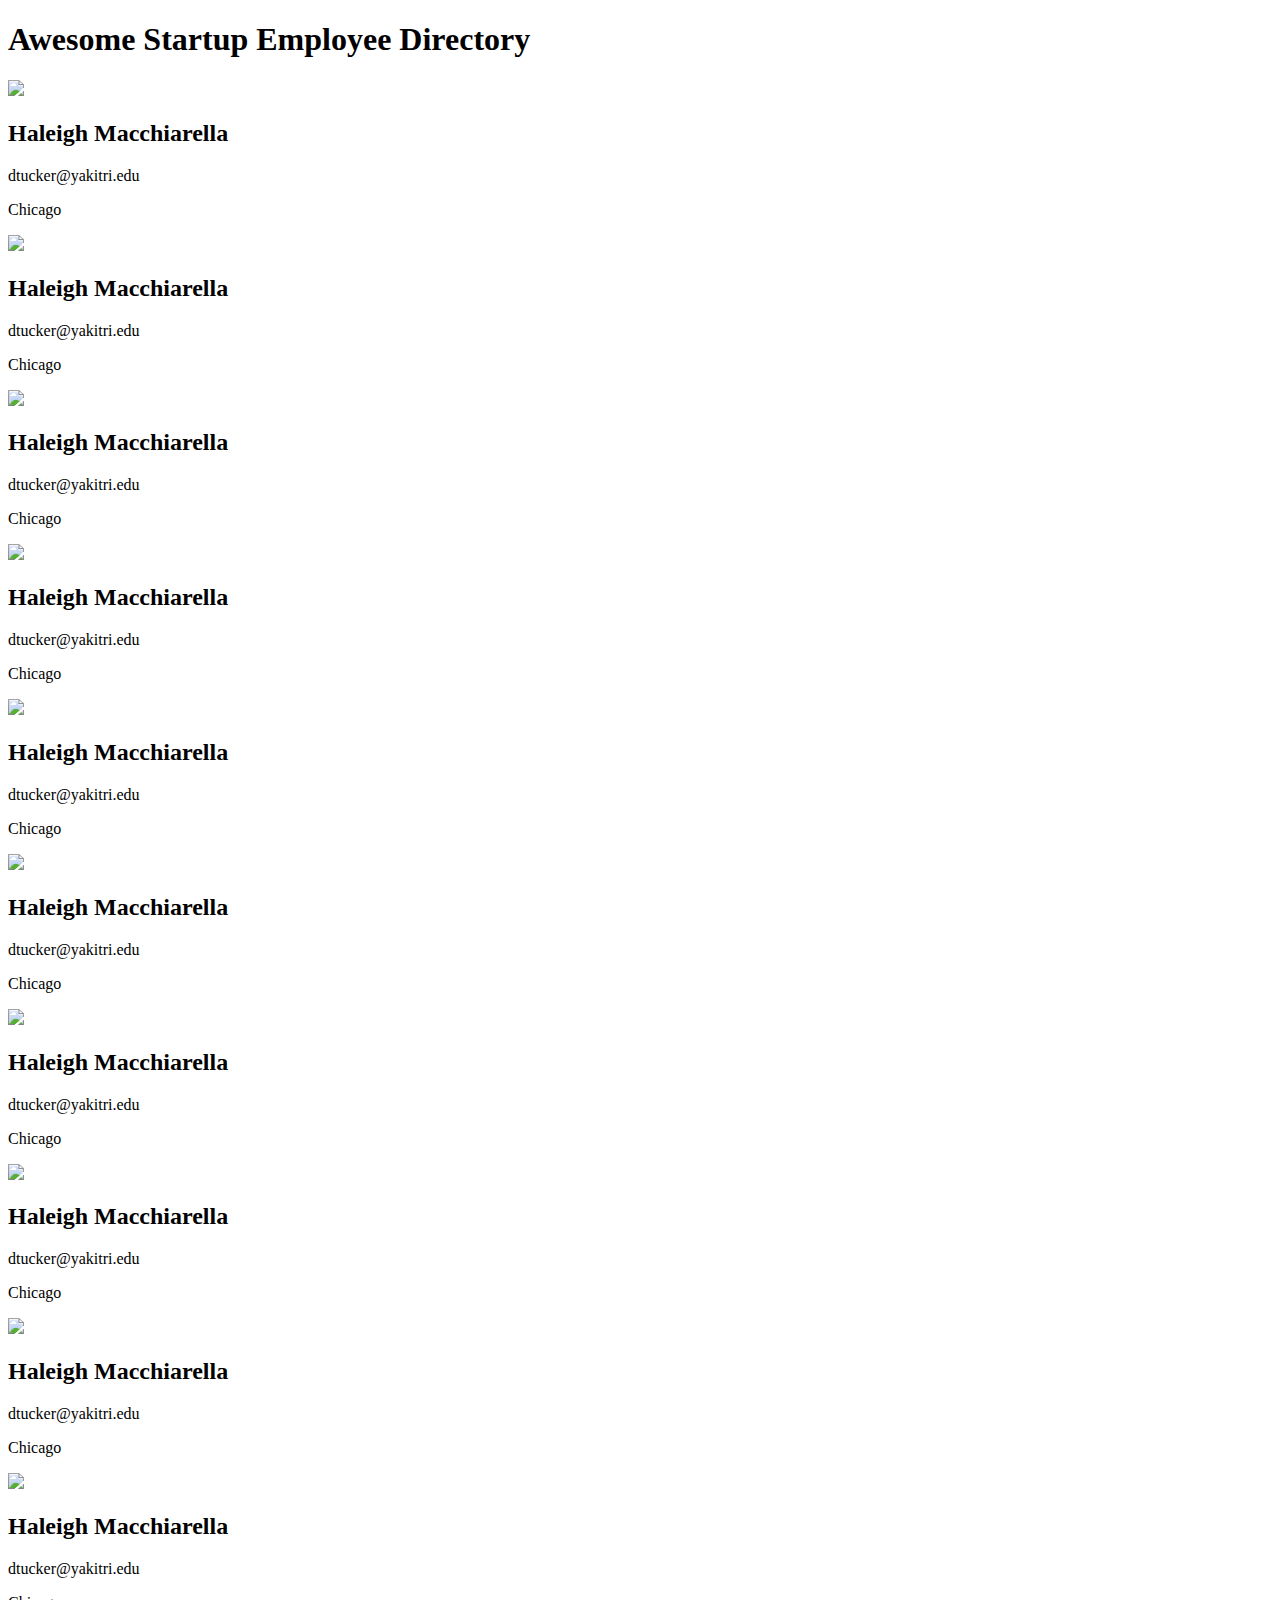
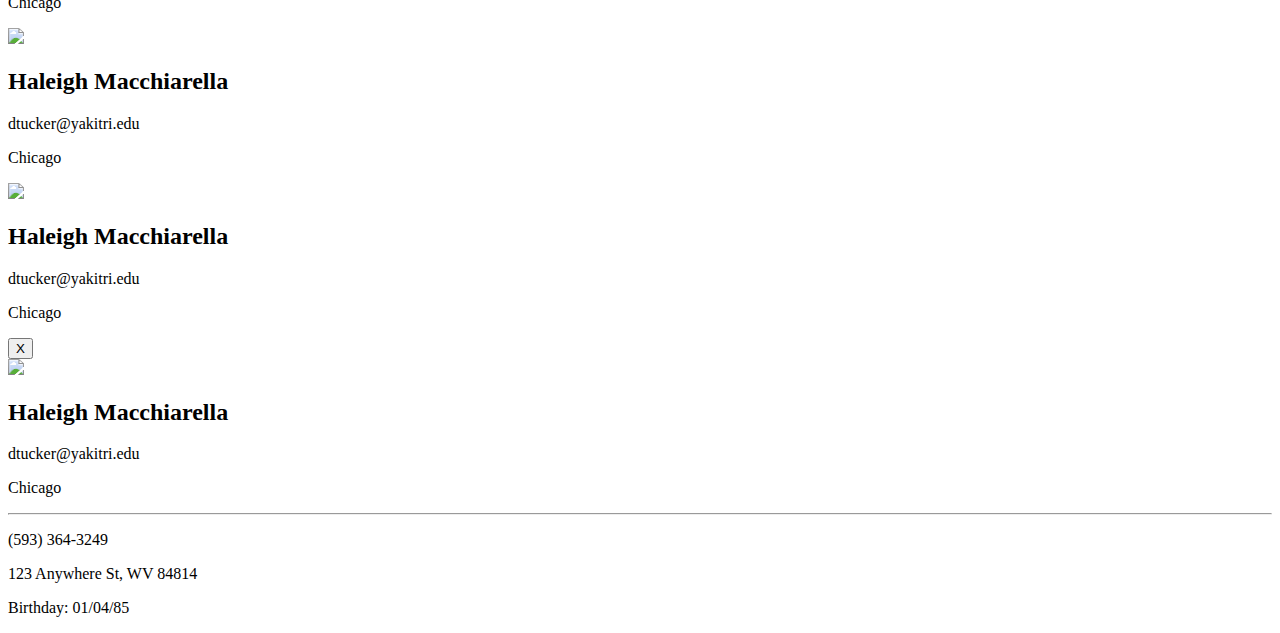
==== index.html @ baa3fa3e "css" ====
<!DOCTYPE html>

<html lang="en">

<head>
    <meta http-equiv="Content-Type" content="text/html;charset=UTF-8">
    <meta name="viewport" content="width=device-width, initial-scale=1.0">

    <title>Awesome Startup Employee Directory</title>

    <link rel="stylesheet" href="css/normalize.css"/>
    <link rel="stylesheet" href="css/styles.css"/>
</head>

<body class="wrapper"> 
    <header>
        <h1>Awesome Startup Employee Directory</h1>   
    </header>

    <main class="grid-container">

        <div class="card">
            <img class="avatar" src="member-1.jpg" />
            <div class="text-container">
                <h2 class="name">Haleigh Macchiarella</h2>
                <p class="email">dtucker@yakitri.edu</p>
                <p class="address">Chicago</p>
            </div>
        </div>

        <div class="card">
            <img class="avatar" src="member-1.jpg" />
            <div class="text-container">
                <h2 class="name">Haleigh Macchiarella</h2>
                <p class="email">dtucker@yakitri.edu</p>
                <p class="address">Chicago</p>
            </div>
        </div>

        <div class="card">
            <img class="avatar" src="member-1.jpg" />
            <div class="text-container">
                <h2 class="name">Haleigh Macchiarella</h2>
                <p class="email">dtucker@yakitri.edu</p>
                <p class="address">Chicago</p>
            </div>
        </div>

        <div class="card">
            <img class="avatar" src="member-1.jpg" />
            <div class="text-container">
                <h2 class="name">Haleigh Macchiarella</h2>
                <p class="email">dtucker@yakitri.edu</p>
                <p class="address">Chicago</p>
            </div>
        </div>

        <div class="card">
            <img class="avatar" src="member-1.jpg" />
            <div class="text-container">
                <h2 class="name">Haleigh Macchiarella</h2>
                <p class="email">dtucker@yakitri.edu</p>
                <p class="address">Chicago</p>
            </div>
        </div>

        <div class="card">
            <img class="avatar" src="member-1.jpg" />
            <div class="text-container">
                <h2 class="name">Haleigh Macchiarella</h2>
                <p class="email">dtucker@yakitri.edu</p>
                <p class="address">Chicago</p>
            </div>
        </div>

        <div class="card">
            <img class="avatar" src="member-1.jpg" />
            <div class="text-container">
                <h2 class="name">Haleigh Macchiarella</h2>
                <p class="email">dtucker@yakitri.edu</p>
                <p class="address">Chicago</p>
            </div>
        </div>

        <div class="card">
            <img class="avatar" src="member-1.jpg" />
            <div class="text-container">
                <h2 class="name">Haleigh Macchiarella</h2>
                <p class="email">dtucker@yakitri.edu</p>
                <p class="address">Chicago</p>
            </div>
        </div>

        <div class="card">
            <img class="avatar" src="member-1.jpg" />
            <div class="text-container">
                <h2 class="name">Haleigh Macchiarella</h2>
                <p class="email">dtucker@yakitri.edu</p>
                <p class="address">Chicago</p>
            </div>
        </div>

        <div class="card">
            <img class="avatar" src="member-1.jpg" />
            <div class="text-container">
                <h2 class="name">Haleigh Macchiarella</h2>
                <p class="email">dtucker@yakitri.edu</p>
                <p class="address">Chicago</p>
            </div>
        </div>

        <div class="card">
            <img class="avatar" src="member-1.jpg" />
            <div class="text-container">
                <h2 class="name">Haleigh Macchiarella</h2>
                <p class="email">dtucker@yakitri.edu</p>
                <p class="address">Chicago</p>
            </div>
        </div>

        <div class="card">
            <img class="avatar" src="member-1.jpg" />
            <div class="text-container">
                <h2 class="name">Haleigh Macchiarella</h2>
                <p class="email">dtucker@yakitri.edu</p>
                <p class="address">Chicago</p>
            </div>
        </div>


        <div class="overlay hidden">
            <div class="modal">
            <button class="modal-close">X</button>
                <div class="modal-content">
                <!-- modal information will be added with JS here -->
                <img class="avatar" src="member-1.jpg" />
                <div class="text-container">
                            <h2 class="name">Haleigh Macchiarella</h2>
                            <p class="email">dtucker@yakitri.edu</p>
                            <p class="address">Chicago</p>
                             <hr />
                            <p>(593) 364-3249</p>
                            <p class="address">123 Anywhere St, WV 84814</p>
                            <p>Birthday: 01/04/85</p>
                        </div>
                    </div>
                </div>
            </div>
        
    </main>
</body>
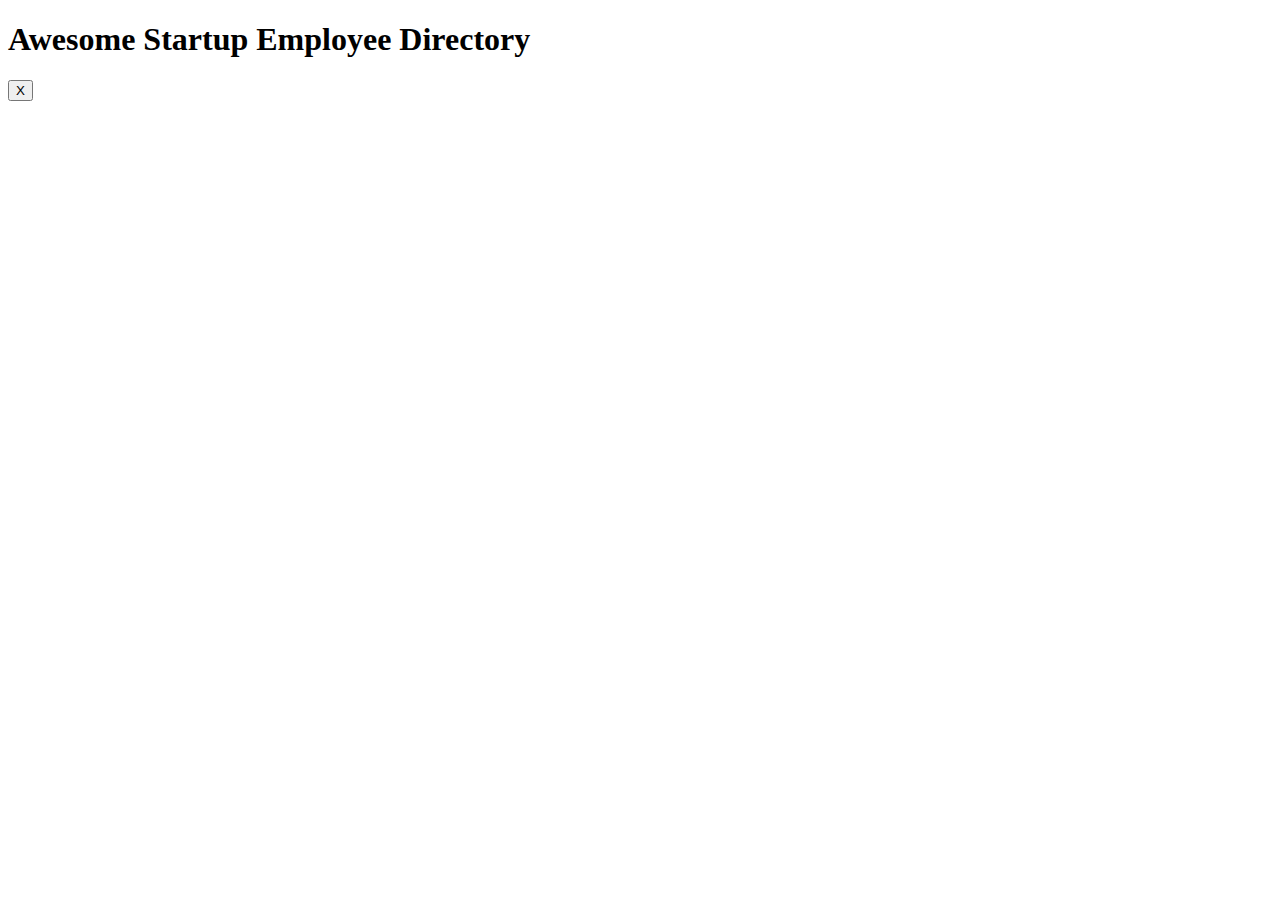
==== commit 799fbac2: "css" ====
--- a/index.html
+++ b/index.html
@@ -17,137 +17,14 @@
     <header>
         <h1>Awesome Startup Employee Directory</h1>   
     </header>
-
     <main class="grid-container">
-
-        <div class="card">
-            <img class="avatar" src="member-1.jpg" />
-            <div class="text-container">
-                <h2 class="name">Haleigh Macchiarella</h2>
-                <p class="email">dtucker@yakitri.edu</p>
-                <p class="address">Chicago</p>
+        <div class="overlay hidden">
+            <div class="modal">
+                <button class="modal-close">X</button>
+                <div class="modal-content"></div>
             </div>
         </div>
-
-        <div class="card">
-            <img class="avatar" src="member-1.jpg" />
-            <div class="text-container">
-                <h2 class="name">Haleigh Macchiarella</h2>
-                <p class="email">dtucker@yakitri.edu</p>
-                <p class="address">Chicago</p>
-            </div>
-        </div>
-
-        <div class="card">
-            <img class="avatar" src="member-1.jpg" />
-            <div class="text-container">
-                <h2 class="name">Haleigh Macchiarella</h2>
-                <p class="email">dtucker@yakitri.edu</p>
-                <p class="address">Chicago</p>
-            </div>
-        </div>
-
-        <div class="card">
-            <img class="avatar" src="member-1.jpg" />
-            <div class="text-container">
-                <h2 class="name">Haleigh Macchiarella</h2>
-                <p class="email">dtucker@yakitri.edu</p>
-                <p class="address">Chicago</p>
-            </div>
-        </div>
-
-        <div class="card">
-            <img class="avatar" src="member-1.jpg" />
-            <div class="text-container">
-                <h2 class="name">Haleigh Macchiarella</h2>
-                <p class="email">dtucker@yakitri.edu</p>
-                <p class="address">Chicago</p>
-            </div>
-        </div>
-
-        <div class="card">
-            <img class="avatar" src="member-1.jpg" />
-            <div class="text-container">
-                <h2 class="name">Haleigh Macchiarella</h2>
-                <p class="email">dtucker@yakitri.edu</p>
-                <p class="address">Chicago</p>
-            </div>
-        </div>
-
-        <div class="card">
-            <img class="avatar" src="member-1.jpg" />
-            <div class="text-container">
-                <h2 class="name">Haleigh Macchiarella</h2>
-                <p class="email">dtucker@yakitri.edu</p>
-                <p class="address">Chicago</p>
-            </div>
-        </div>
-
-        <div class="card">
-            <img class="avatar" src="member-1.jpg" />
-            <div class="text-container">
-                <h2 class="name">Haleigh Macchiarella</h2>
-                <p class="email">dtucker@yakitri.edu</p>
-                <p class="address">Chicago</p>
-            </div>
-        </div>
-
-        <div class="card">
-            <img class="avatar" src="member-1.jpg" />
-            <div class="text-container">
-                <h2 class="name">Haleigh Macchiarella</h2>
-                <p class="email">dtucker@yakitri.edu</p>
-                <p class="address">Chicago</p>
-            </div>
-        </div>
-
-        <div class="card">
-            <img class="avatar" src="member-1.jpg" />
-            <div class="text-container">
-                <h2 class="name">Haleigh Macchiarella</h2>
-                <p class="email">dtucker@yakitri.edu</p>
-                <p class="address">Chicago</p>
-            </div>
-        </div>
-
-        <div class="card">
-            <img class="avatar" src="member-1.jpg" />
-            <div class="text-container">
-                <h2 class="name">Haleigh Macchiarella</h2>
-                <p class="email">dtucker@yakitri.edu</p>
-                <p class="address">Chicago</p>
-            </div>
-        </div>
-
-        <div class="card">
-            <img class="avatar" src="member-1.jpg" />
-            <div class="text-container">
-                <h2 class="name">Haleigh Macchiarella</h2>
-                <p class="email">dtucker@yakitri.edu</p>
-                <p class="address">Chicago</p>
-            </div>
-        </div>
-
-
-        <div class="overlay hidden">
-            <div class="modal">
-            <button class="modal-close">X</button>
-                <div class="modal-content">
-                <!-- modal information will be added with JS here -->
-                <img class="avatar" src="member-1.jpg" />
-                <div class="text-container">
-                            <h2 class="name">Haleigh Macchiarella</h2>
-                            <p class="email">dtucker@yakitri.edu</p>
-                            <p class="address">Chicago</p>
-                             <hr />
-                            <p>(593) 364-3249</p>
-                            <p class="address">123 Anywhere St, WV 84814</p>
-                            <p>Birthday: 01/04/85</p>
-                        </div>
-                    </div>
-                </div>
-            </div>
-        
+        <script src="js/script.js"></script>
     </main>
 </body>
 
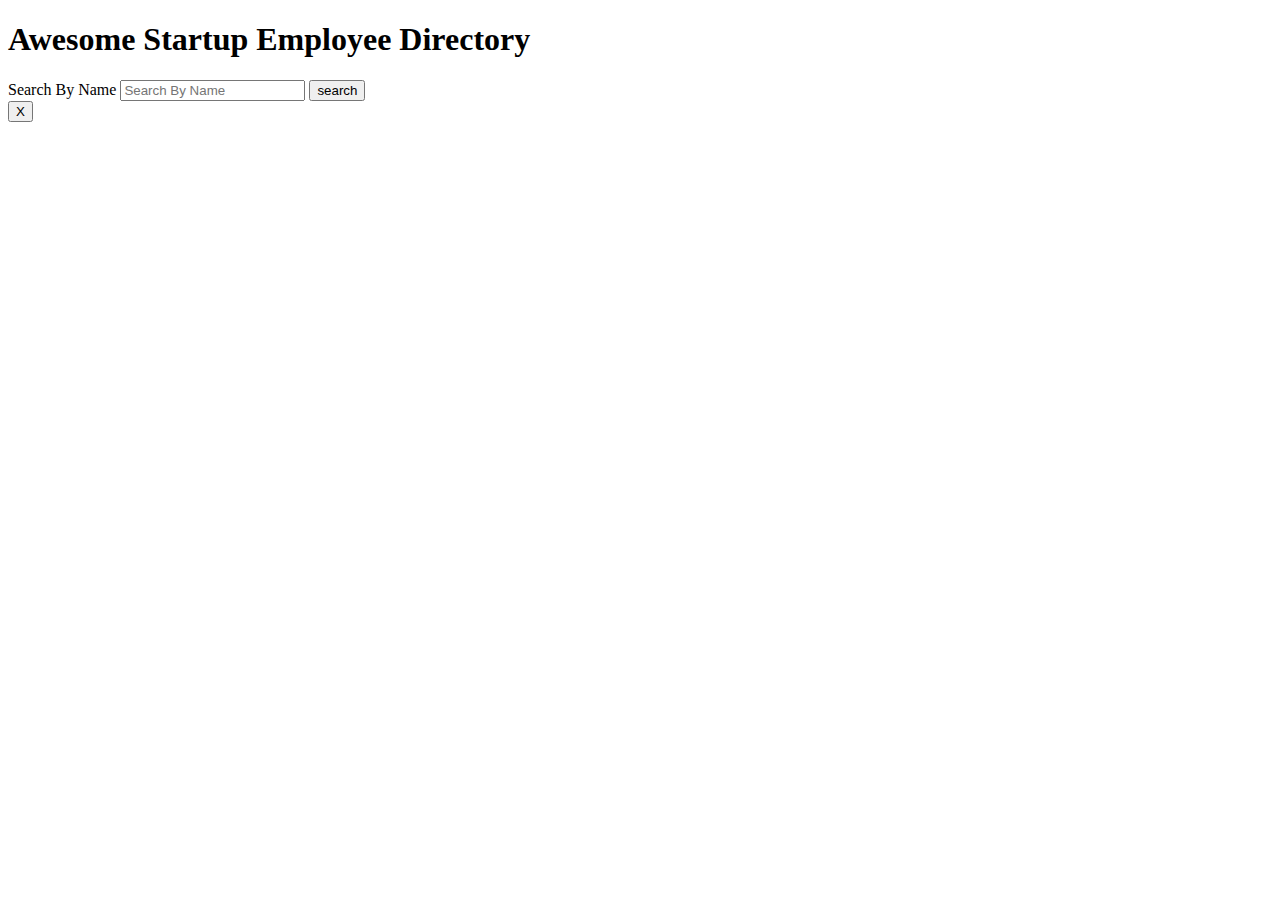
==== commit f6c2622a: "adding css to search" ====
--- a/index.html
+++ b/index.html
@@ -14,18 +14,19 @@
 </head>
 
 <body class="wrapper"> 
-    <header>
+    <header class="header">
         <h1>Awesome Startup Employee Directory</h1>   
     </header>
-    <main class="grid-container">
-        <div class="overlay hidden">
-            <div class="modal">
-                <button class="modal-close">X</button>
-                <div class="modal-content"></div>
+    <main class="grid-container"></main>
+    <div class="overlay hidden">
+        <div class="modal">
+            <button class="modal-close">X</button>
+            <div class="modal-content">
+
             </div>
         </div>
+    </div>
         <script src="js/script.js"></script>
-    </main>
 </body>
 
 
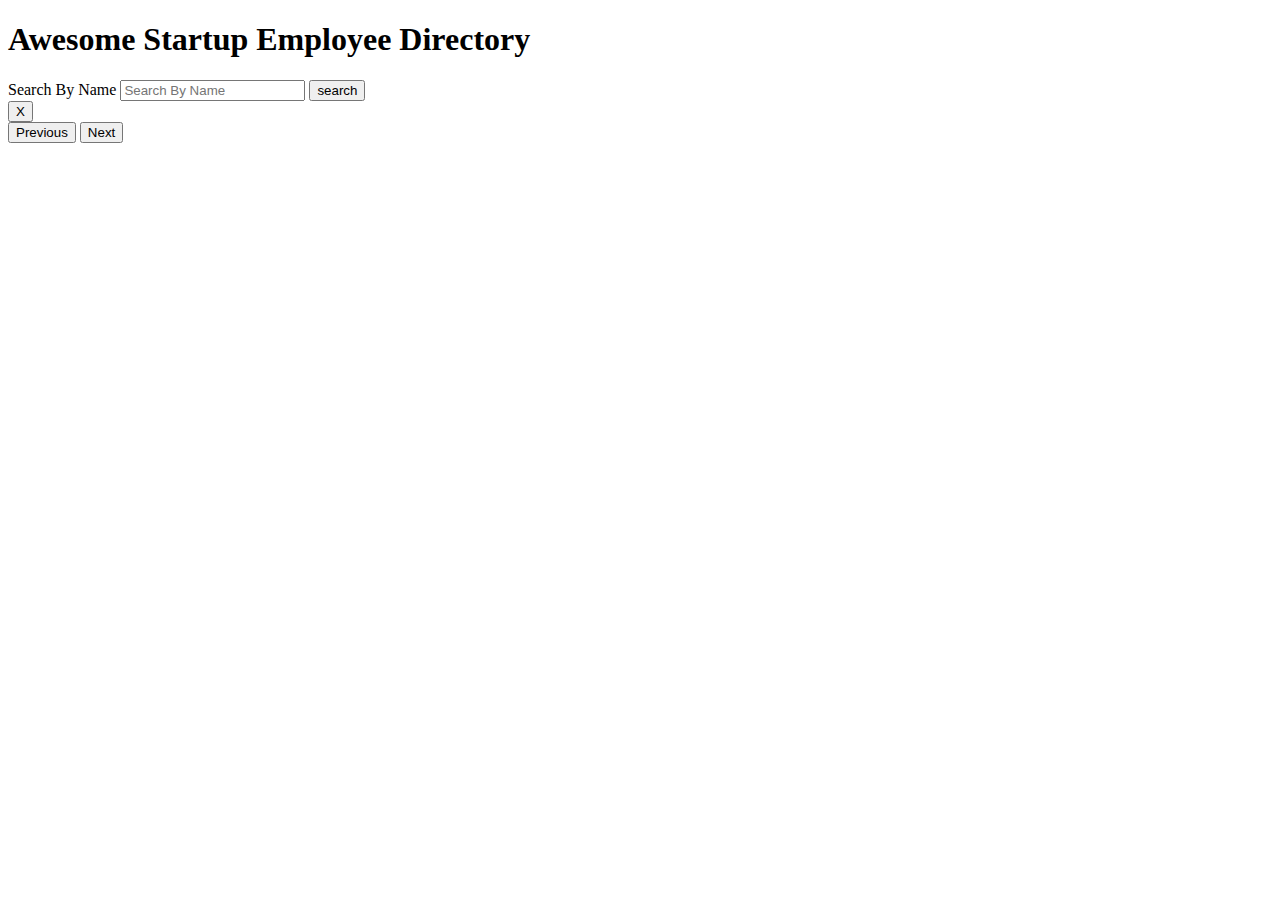
==== commit e9a23b69: "making buttons" ====
--- a/index.html
+++ b/index.html
@@ -21,9 +21,9 @@
     <div class="overlay hidden">
         <div class="modal">
             <button class="modal-close">X</button>
-            <div class="modal-content">
-
-            </div>
+            <div class="modal-content"></div>
+            <button class="modal-previous">Previous</button>
+            <button class="modal-next">Next</button>
         </div>
     </div>
         <script src="js/script.js"></script>
